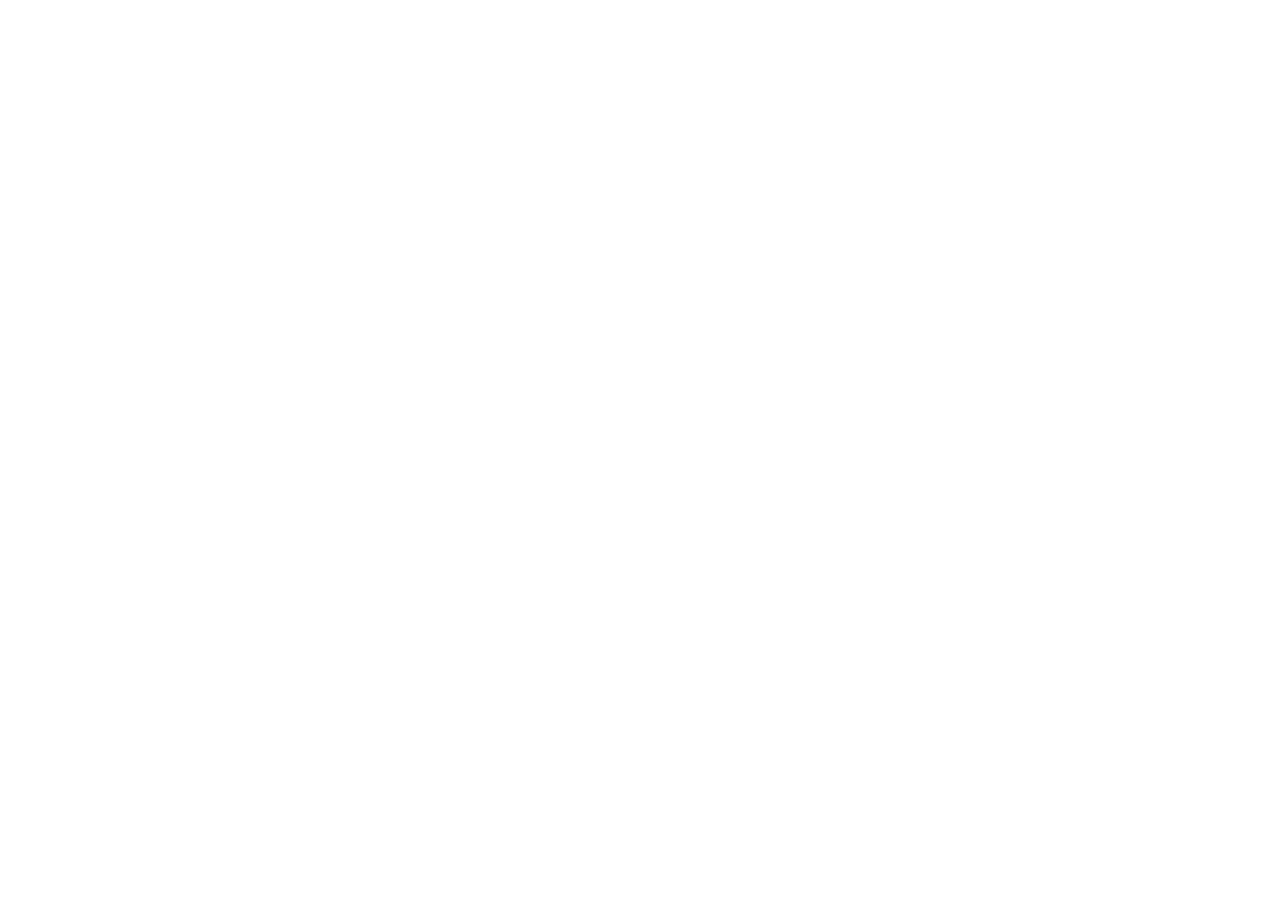
==== Academics.html @ 796350da "Add files via upload" ====
<!DOCTYPE html>
<html lang="en">
<head>
    <meta charset="UTF-8">
    <meta name="viewport" content="width=device-width, initial-scale=1.0">
    <title>Document</title>
</head>
<body>
    
</body>
</html>
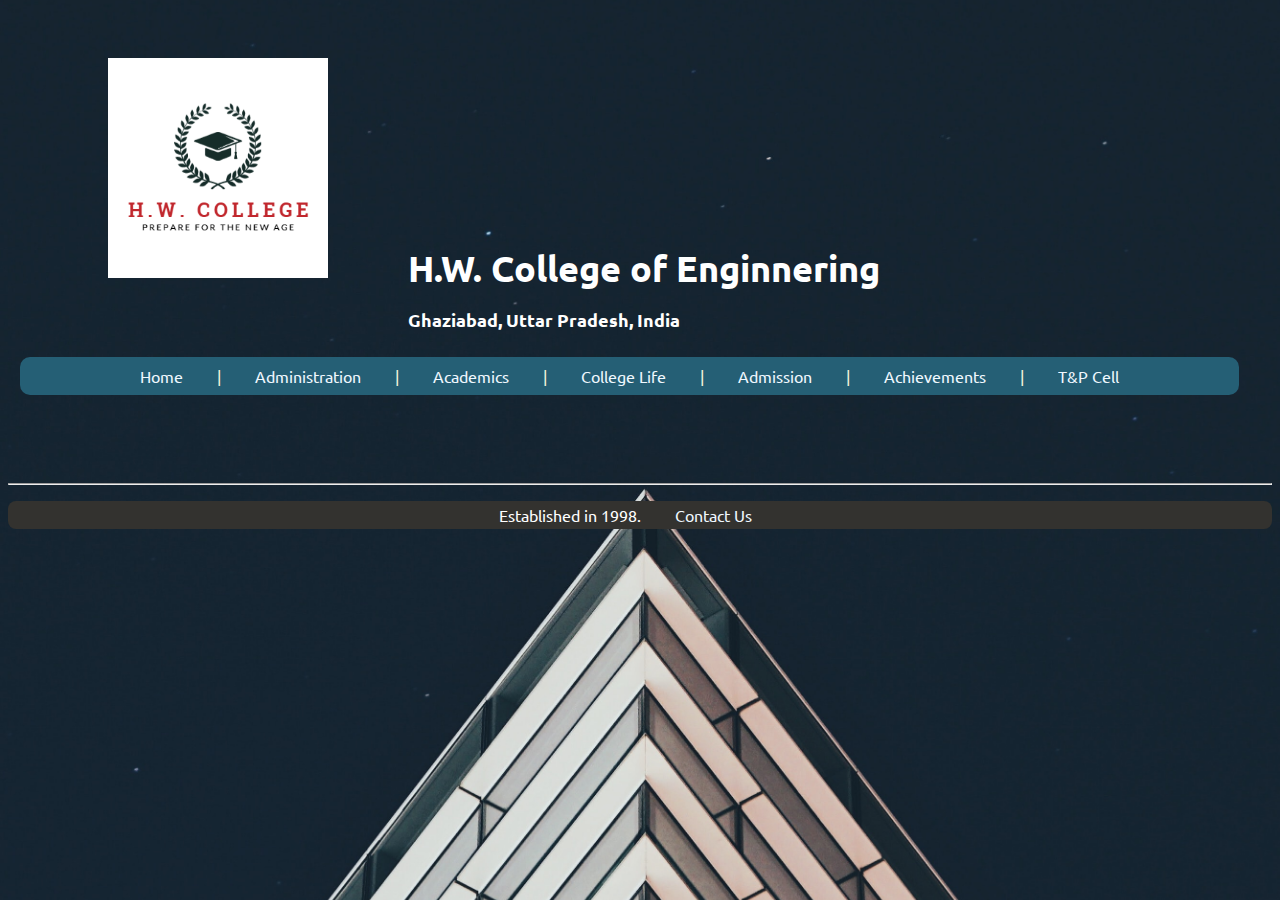
==== commit 14c4b4fb: "Add files via upload" ====
--- a/Academics.html
+++ b/Academics.html
@@ -3,9 +3,38 @@
 <head>
     <meta charset="UTF-8">
     <meta name="viewport" content="width=device-width, initial-scale=1.0">
-    <title>Document</title>
+    <title>Academics</title>
+    <link rel="stylesheet" href="MainTemplate.css">
+        <link rel="icon" href="logo.png">
+        <link href="https://fonts.googleapis.com/css2?family=Ubuntu:wght@500&display=swap" rel="stylesheet">
 </head>
 <body>
-    
+    <header>
+            
+        <div id="logo">
+            <img src="logo.png" alt="H.W. College Logo" height="220" width="220">
+        </div>
+        <div class="collegename">
+            <h1 style="font-weight: bold;">H.W. College of Enginnering</h1>
+            <h4>Ghaziabad, Uttar Pradesh, India</h4>
+        </div>
+        <nav>
+            <a href="home.html" target="_blank">Home</a> | 
+            <a href="Administration.html" target="_blank">Administration</a> | 
+            <a href="Academics.html" target="_blank">Academics</a> | 
+            <a href="CollegeLife.html" target="_blank">College Life</a> | 
+            <a href="Admission.html" target="_blank">Admission</a> | 
+            <a href="Achievements.html" target="_blank">Achievements</a> | 
+            <a href="T&PCell.html" target="_blank">T&P Cell</a>
+            </p>
+        </nav>
+    </header>
+    <br><br><br><br>
+        <footer>
+            <hr>
+            <p style="text-align:center; background-color: rgb(51, 50, 47); padding: 4px; border-radius: 8px;">
+                Established in 1998. <a href="Administration.html">Contact Us</a>
+            </p>
+        </footer>
 </body>
 </html>--- a/MainTemplate.css
+++ b/MainTemplate.css
@@ -0,0 +1,107 @@
+*{
+    font-family: 'Ubuntu';
+}
+#logo{
+    display: inline;
+    margin-left: 50px;
+    position: relative;
+    left: 50px;
+    top: 50px;
+}
+.collegename{
+    margin-left: 50px;
+    position: relative;
+    left: 350px;
+    color:rgb(255, 255, 255);
+    
+    font-size: 18px;
+    line-height: 1.5em;
+}
+a{
+    text-decoration: none;
+    color: aliceblue;
+    margin: 30px;
+}
+a:hover{
+    color: black;
+    background-color: wheat;
+    border-radius: 5px;
+    padding: 3px;
+}
+nav{
+    
+    margin-left: 12px;
+    margin-right: 12px;
+    border: 1px hidden;
+    border-radius: 10px;
+    padding: 9px;
+    background-color: rgb(37, 95, 117);
+    height: 20px;
+    width: 95%;
+    color: beige;
+    text-align: center;
+}
+body{
+    background: url('riccardo-oliva-C5DLhUkEWfM-unsplash.jpg') 100%;
+    background-repeat: no-repeat;
+    background-size:cover;
+    /* background-position-x: 10px; */
+    color: white;
+    
+}
+
+#message{
+    position: relative;
+    top: 40px;
+    left:95px;
+    width: 80%;
+}
+
+.dmessage{
+    float: left;
+    margin: 10px;
+    width:fit-content;
+    float: left;
+    /* border-radius: 5px; */
+    padding: 30px;
+}
+#courseintro{
+    margin-right: 50px;
+    border: 2px solid wheat;
+    border-radius: 40px;
+    position: relative;
+    top: 10px;
+    left: 40px;
+    height: 850px;
+}
+#intropara{
+    position: relative;
+    float: right;
+    margin-top: 110px;
+    margin-right: 100px;
+    height: 100px;
+    width: 500px;
+
+}
+.plate{
+    margin-left: 50px;
+    float: left left;
+    color: black;
+    position: relative;
+    left: 30px;
+    top: 30px;
+    background-image: url('Winter.jpg');
+    background-repeat: no-repeat;
+    border: 4px solid rgb(255, 255, 255);
+    border-radius: 7px;
+    padding: 12px;
+    width: 400px;
+}
+.plateimages{
+    border: 2px solid wheat;
+    border-radius: 5px;
+    margin: 10px;
+}
+.programmetitle{
+    color:#3e3e70;
+}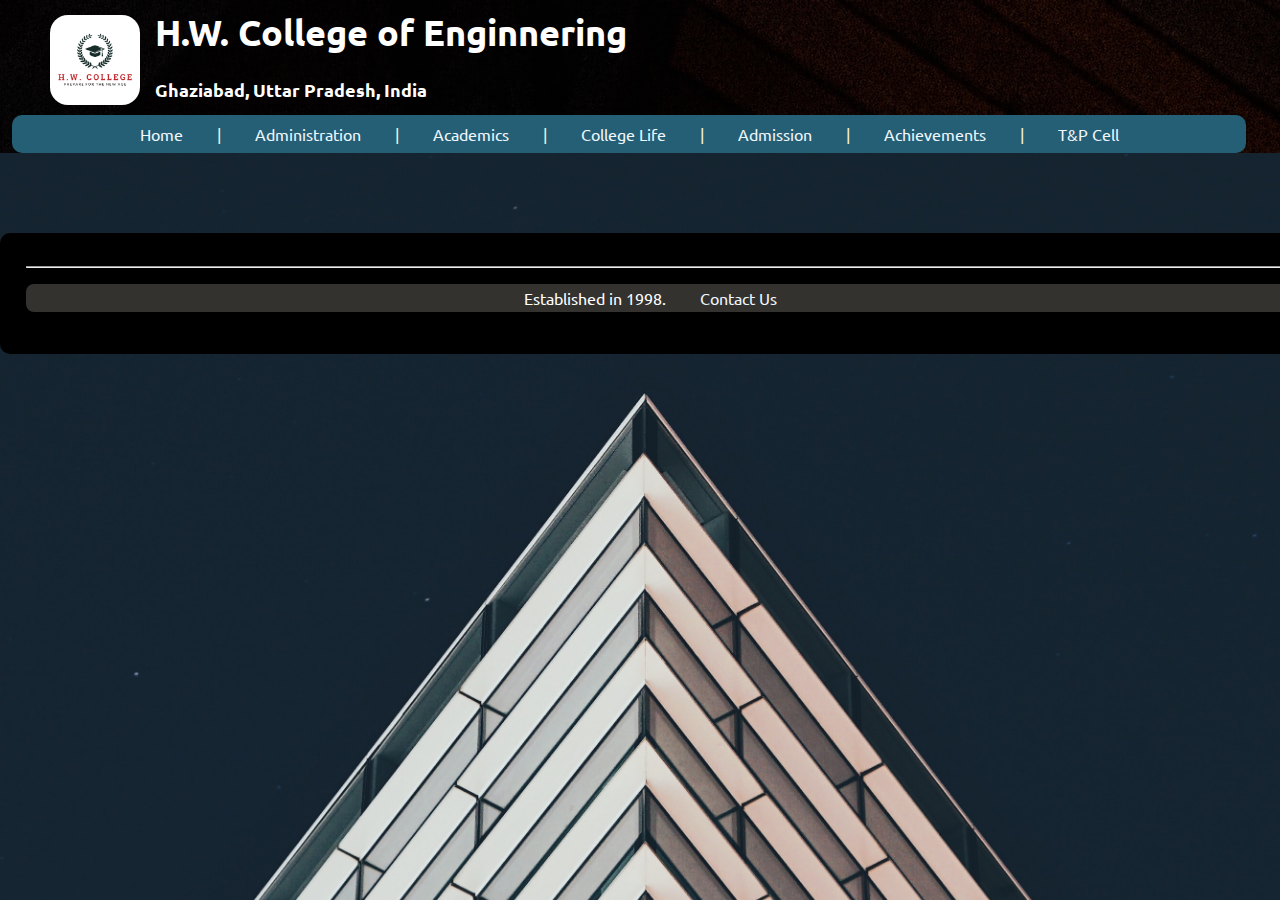
==== commit aa1be86a: "Add files via upload" ====
--- a/Academics.html
+++ b/Academics.html
@@ -9,26 +9,25 @@
         <link href="https://fonts.googleapis.com/css2?family=Ubuntu:wght@500&display=swap" rel="stylesheet">
 </head>
 <body>
-    <header>
-            
-        <div id="logo">
-            <img src="logo.png" alt="H.W. College Logo" height="220" width="220">
+    <div id="Top">
+        <div id="head1">
+            <img src="logo.png" alt="H.W. College Logo" id="logo">
         </div>
-        <div class="collegename">
-            <h1 style="font-weight: bold;">H.W. College of Enginnering</h1>
-            <h4>Ghaziabad, Uttar Pradesh, India</h4>
+        <div id="collegename">
+            <h1 id="cname">H.W. College of Enginnering</h1>
+            <h4 id="caddress">Ghaziabad, Uttar Pradesh, India</h4>
         </div>
         <nav>
-            <a href="home.html" target="_blank">Home</a> | 
-            <a href="Administration.html" target="_blank">Administration</a> | 
-            <a href="Academics.html" target="_blank">Academics</a> | 
-            <a href="CollegeLife.html" target="_blank">College Life</a> | 
-            <a href="Admission.html" target="_blank">Admission</a> | 
-            <a href="Achievements.html" target="_blank">Achievements</a> | 
+            <a href="index.html" target="_blank">Home</a> |
+            <a href="Administration.html" target="_blank">Administration</a> |
+            <a href="Academics.html" target="_blank">Academics</a> |
+            <a href="CollegeLife.html" target="_blank">College Life</a> |
+            <a href="Admission.html" target="_blank">Admission</a> |
+            <a href="Achievements.html" target="_blank">Achievements</a> |
             <a href="T&PCell.html" target="_blank">T&P Cell</a>
             </p>
         </nav>
-    </header>
+    </div>
     <br><br><br><br>
         <footer>
             <hr>
--- a/MainTemplate.css
+++ b/MainTemplate.css
@@ -1,21 +1,36 @@
 *{
     font-family: 'Ubuntu';
 }
+#Top{
+    
+    background-image: url(bg2.jpg);
+    margin:0px;
+    padding: 0px;
+}
+#head1{
+    width: 30%;
+}
 #logo{
-    display: inline;
-    margin-left: 50px;
-    position: relative;
-    left: 50px;
-    top: 50px;
+    border-radius: 20%;
+    height: 90px;
+    width: 90px;
+    margin: 15px 15px 15px 50px;
+    float: left;
 }
-.collegename{
-    margin-left: 50px;
-    position: relative;
-    left: 350px;
+#collegename{
+    
     color:rgb(255, 255, 255);
-    
+    margin: 0px;
+    padding: 0px;
     font-size: 18px;
-    line-height: 1.5em;
+
+}
+#cname{
+    margin: 0px;
+    padding: 10px;
+}
+#caddress{
+    line-height: 2px;
 }
 a{
     text-decoration: none;
@@ -42,12 +57,17 @@
     text-align: center;
 }
 body{
+    margin: 0px;
+    padding: 0px;
     background: url('riccardo-oliva-C5DLhUkEWfM-unsplash.jpg') 100%;
     background-repeat: no-repeat;
     background-size:cover;
     /* background-position-x: 10px; */
     color: white;
     
+}
+#innerbody{
+
 }
 
 #message{
@@ -104,4 +124,7 @@
 }
 .programmetitle{
     color:#3e3e70;
+}
+footer{
+    border: 2px none; border-radius: 10px; margin: 0%; width: 100%; background-color: black; padding: 2%;
 }